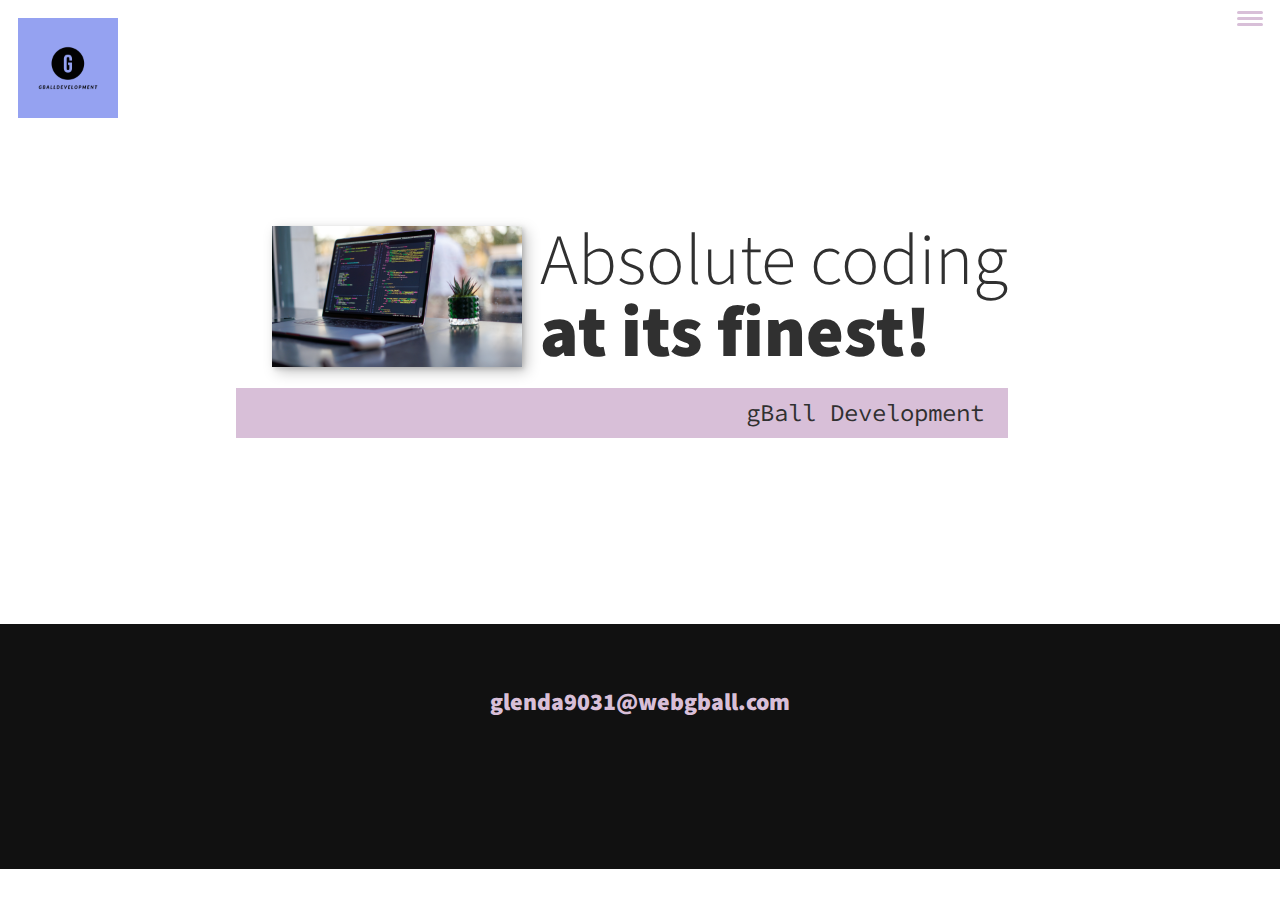
==== portfolio-item.html @ 2eea20db "Created html file; updated index.html, style.css and script.js" ====
<html lang="en">
<head>
    <meta charset="UTF-8">
    <meta name="viewport" content="width=device-width, initial-scale=1.0">
    <title>Glenda Reed's Front-End Developer Portfolio</title>
    <link rel="stylesheet" href="https://cdnjs.cloudfare.com/ajax/libs/normalize/7.0.0/normalize.min.css">
    <link rel="stylesheet" href="https://cdnjs.cloudflare.com/ajax/libs/font-awesome/5.11.2/css/all.css" integrity="sha256-46qynGAkLSFpVbEBog43gvNhfrOj+BmwXdxFgVK/Kvc=" crossorigin="anonymous" />
    <link href="https://fonts.googleapis.com/css?family=Source+Code+Pro:400,900|Source+Sans+Pro:300,900&display=swap" rel="stylesheet">

    <link rel="stylesheet" href="css/style.css"> 
</head>
<body>
    <header>
        <div class="logo">
            <img src="images/gBallDevelopment-logos.jpg" alt="logo">
        </div>
        <button class="nav-toggle" aria-label="toggle-navigation">
            <span class="hamburger"></span>
        </button>
        <nav class="nav">
            <ul class="nav__list">
                <li class="nav__item"><a href="index.html" class="nav__link">Home</a></li>
                <li class="nav__item"><a href="index.html#services" class="nav__link">My Services</a></li>
                <li class="nav__item"><a href="index.html#about" class="nav__link">About me</a></li>
                <li class="nav__item"><a href="index.html#work" class="nav__link">My Work</a></li>
            </ul>
        </nav>
    </header>

    <!-- Start of Intro Section -->
    <section class="intro" id="home">
        <h1 class="section__title section__title--intro">Absolute coding <strong>at its finest!</strong></h1>
        <p class="section__subtitle section__subtitle--intro">gBall Development</p>
        <img src="images/james-harrison-vpOeXr5wmR4-unsplash.jpg" alt="picture of a laptop" class="intro__img">
    </section>

    <div class="portfolio-item-individual">
        <p></p>
        <img src="" alt="">
        <p></p>
        <p></p>
    </div>
    <!-- End of Intro Section -->


        <!-- Start of Footer Section -->
        <footer class="footer">
            <a href="mailto:glenda9031@webgball.com" class="footer__link">glenda9031@webgball.com</a>
            <ul class="social-list">
                <li class="social-list__item"><a class="social-list__link" href="https://facebook.com"><i class="fab fa-facebook"></i></a></li>
                <li class="social-list__item"><a href="https:/instagram.com" class="social-list__link"><i class="fab fa-instagram"></i></a></li>
                <li class="social-list__item"><a href="https://twitter.com." class="social-list__link"><i class="fab fa-twitter"></i></a></li>
                <li class="social-list__item"><a href="https://github.com" class="social-list__link"><i class="fab fa-github"></i></a></li>
            </ul>
        </footer>



<script src="script.js"></script>
</body>
</html>
---- css/style.css ----
*,
*::before,
*::after {
    box-sizing: border-box;
}

:root {
    --ff-primary: 'Source Sans Pro', sans-serif;
    --ff-secondary: 'Source Code Pro', monospace;
    
    --fw-reg: 300;
    --fw-bold: 900;
    
    --clr-light: #fff;
    --clr-dark: #303030;
    --clr-accent: #D8BFD8;
    
    --fs-h1: 3rem;
    --fs-h2: 2.25rem;
    --fs-h3: 1.25rem;
    --fs-body: 1rem;

    --bs: 0.25em 0.25em 0.75em rgba(0,0,0,.25),
          0.125em 0.125em .25em rgba(0,0,0,.15);
}

@media (min-width: 800px) {
    :root {
        --fs-h1: 4.5rem;
        --fs-h2: 3.75rem;
        --fs-h3: 1.5rem;
        --fs-body: 1.125rem;
    }
}
/* General Styles */

html {
    scroll-behavior: smooth;
}

body {
    background: var(--clr-light);
    color: var(--clr-dark);;
    margin: 0;
    font-family: var(--ff-primary);
    font-size: var(--fs-body);
    line-height: 1.6;
}

section {
    padding: 5em 2em;
}

img {
    display: block;
    max-width: 100%;
}

strong {
    font-weight: var(--fw-bold);
}

:focus {
    outline: 0.1875 solid var(--clr-accent);
    outline-offset: 0.1875rem;
}

.btn {
    display: inline-block;
    padding: .5em 2.5em;
    background: var(--clr-accent);
    color: var(--clr-dark);
    text-decoration: none;
    cursor: pointer;
    font-size: .8rem;
    text-transform: uppercase;
    letter-spacing: 0.125rem;
    font-weight: var(--fw-bold);
    transition: transform 200ms ease-in-out;
}

.btn:focus {
    transform: scale(1.1);
}

/* Typography */

h1,
h2, 
h3 {
    line-height: 1;
    margin: 0;
}

h1 {
    font-size: var(--fs-h1);
}

h2 {
    font-size: var(--fs-h2);
}

h3 {
    font-size: var(--fs-h3);
}

.section__title {
    margin-bottom: .25em;
}

.section__title--intro {
    font-weight: var(--fw-reg);
}

.section__title--intro strong {
    display: block;
}

.section__subtitle {
    margin: 0;
    font-size: var(--fs-h3);
}

.section__subtitle--intro,
.section__subtitle--about {
    background: var(--clr-accent);
    padding: .25em 1em;
    font-family: var(--ff-secondary);
    margin-bottom: 1em;
}

.section__subtitle--work {
    color: var(--clr-accent);
    font-weight: var(--fw-bold);
    margin-bottom: 1em;
}

/* Header Section */
.logo {
    max-width: 6.25rem;
}

header {
    display: flex;
    justify-content: space-between;
    padding: 1em;
}

.nav {
    position: fixed;
    background: var(--clr-dark);
    color: var(--clr-light);
    top: 0;
    bottom: 0;
    left: 0;
    right: 0;
    z-index: 100;

    transform: translateX(100%);
    transform: transform 250ms cubic-bezier(.5, 0, .5, 1);
}

.nav__list {
    list-style: none;
    display: flex;
    flex-direction: column;
    justify-content: space-evenly;
    align-items: center;
    height: 100%;
    margin: 0;
    padding: 0;
}

.nav__link {
    color: inherit;
    font-weight: var(--fw-bold);
    font-size: var(--fs-h3);
    text-decoration: none;
}

.nav__link:hover {
    color: var(--clr-accent);
}

.nav-toggle {
    padding: .25em;
    background: transparent;
    border: 0;
    cursor: pointer;
    position: absolute;
    right: 1em;
    top: 1em;
    z-index: 1000;
}

.nav-open .nav {
    transform: translateX(0);
}

.nav-open .nav-toggle {
    position: fixed;
}

.nav-open .hamburger {
    transform: rotate(.625turn);
}

.nav-open .hamburger::before {
    transform: rotate(90deg) translateX(-0.375rem);
}
.nav-open .hamburger::after {
    opacity: 0;
}

.hamburger {    
    display: block;
    position: relative;
}

.hamburger,
.hamburger::before,
.hamburger::after {
    background: var(--clr-accent);
    width: 2em;
    height: 0.1875rem;
    border-radius: 1em;
    transition: transform 250ms ease-in-out;
}


.hamburger::before,
.hamburger::after {
    content: '';
    position: absolute;
    left: 0;
    right: 0;
}

.hamburger::before {
    top: 0.375rem;
}

.hamburger::after {
    bottom: 0.375rem;
}

/* Intro Section */

.intro {
    position: relative;
}

.intro__img {
    box-shadow: var(--bs);
}

.section__subtitle--intro {
    display: inline-block;
}

@media (min-width: 37.5rem) {
    .intro {
        display: grid;
        width: min-content;
        margin: 0 auto;
        grid-column-gap: 1em;
        grid-template-areas: 
        "img title"
        "img subtitle";
        grid-template-columns: min-content max-content;
    }

    .intro__img {
        grid-area: img;
        min-width: 15.625rem;
        position: relative;
        z-index: 2;
    }

    .section__subtitle--intro {
        align-self: self-start;
        grid-column: -1 / 1;
        grid-row: 2;
        text-align: right;
        z-index: -1;
        position: relative;
        left: -1.5em;
        width: calc(100% + 1.5em);
    }
}

/* My Services Section */

.my-services {
    background-color: var(--clr-dark);
    background-image: url('../images/james-harrison-vpOeXr5wmR4-unsplash.jpg');
    background-size: cover;
    background-blend-mode: multiply;
    text-align: center;
    color: var(--clr-light);
}

.section__title--services {
    color: var(--clr-accent);
    position: relative;
}

.section__title--services::after {
    content: '';
    display: block;
    width: 2em;
    height: 0.0625rem;
    margin: 0.5em auto 1em;
    background: var(--clr-light);
    opacity: 0.25;
}

.services {
    margin-bottom: 4em;
}

.service {
    max-width: 31.25rem;
    margin: 0 auto;
}

@media (min-width: 50rem) {
    .services {
        display: flex;
        max-width: 62.5rem;
        margin-left: auto;
        margin-right: auto;
    }

    .service + .service {
        margin-left: 2em;
    }
}

/* About Me Section */

.about-me {
    max-width: 62.5rem;
    margin: 0 auto;
}

.about-me__img {
    box-shadow: var(--bs);
}

@media (min-width: 37.5rem) {
    .about-me {
        display: grid;
        grid-template-columns: 1fr 12.5rem;
        grid-template-areas: 
                "title img"
                "subtitle img"
                "text img";
        grid-column-gap: 1.1em;
    }

    .section__title--about {
        grid-area: title;
    }

    .section__subtitle--about {
        grid-column: 1 / -1;
        grid-row: 2;
        position: relative;
        left: -2em;
        width: calc(100% + 13em);
        padding-left: 2em;
        padding-right: .90em;
    }

    .section__title--about, 
    .section__subtitle--about {
        grid-column: 1;     
    }

    .about-me__img {
        grid-area: img;
        position: relative;
        z-index: 2;
    }
}

/* Start My Work Section */

.my-work {
    background-color: var(--clr-dark);
    color: var(--clr-light);
    text-align: center;
}

.portfolio {
    display: grid;
    grid-template-columns: repeat(auto-fit, minmax(18.75rem, 1fr));
    grid-template-rows: repeat(2, 1fr);
}

.portfolio__item {
    background-color: var(--clr-accent);
    overflow: hidden;
}

.portfolio__img {
    transition: 
            transform 750ms cubic-bezier(.5, 0, .5, 1),
            opacity 250ms linear;
}

.portfolio__item:focus {
    position: relative;
    z-index: 2;
}

.portfolio__img:hover {
    transform: scale(1.2);
    opacity: .75;
}

/* Start Footer Section */

.footer {
    background: #111;
    color: var(--clr-accent);
    text-align: center;
    padding: 2.5em 0;
    font-size: var(--fs-h3);
}

.footer a {
    color: inherit;
    text-decoration: none;
}

.footer__link {
    font-weight: var(--fw-bold);
}

.footer__link:hover,
.social-list__link:hover {
    opacity: .7;
}

.footer__link:hover {
    text-decoration: underline;
}

.social-list {
    list-style: none;
    display: flex;
    justify-content: center;
    width: 2em 0;
    padding: 0;
}

.social-list__item {
    margin: 0 .5em 0 0;
}

.social-list__link {
    padding: .5em;
}

/* Individual Portfolio Styles */

.portfolio-item-individual {
    padding: 0 2em 2em;
    max-width: 62.5rem;
    margin: 0 auto;
}

.portfolio-item-individual p {
    max-width: 37.5rem;
    margin-left: auto;
    margin-right: auto;
}
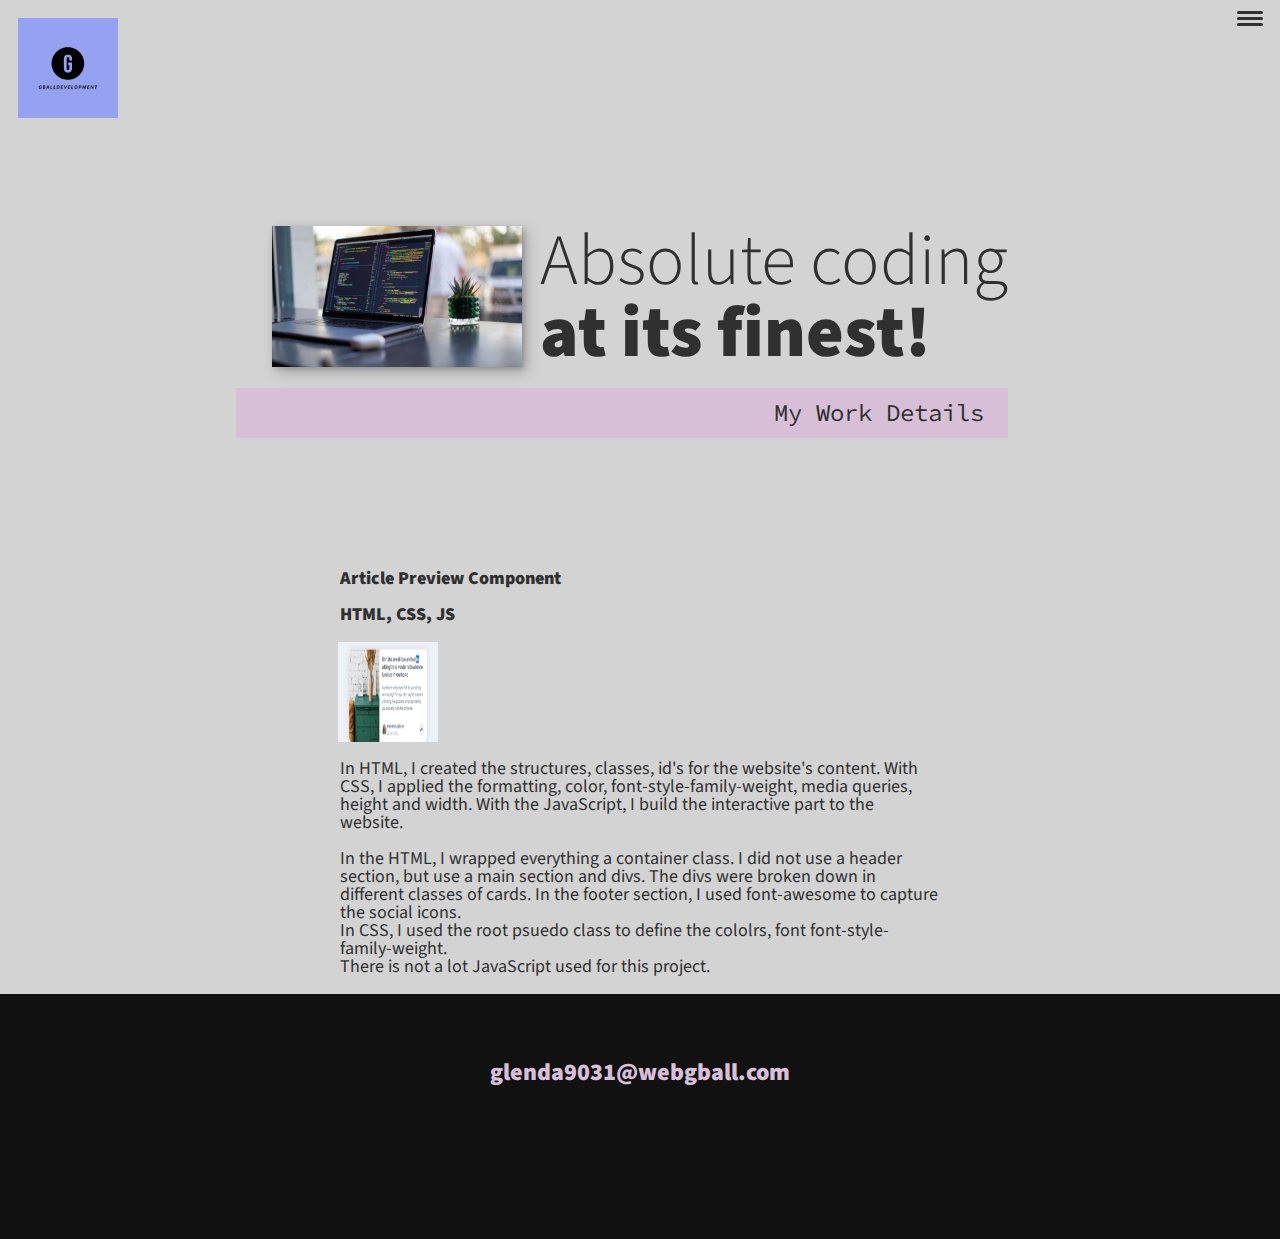
==== commit ca2d3900: "Update style.css and portfolio-item.html" ====
--- a/portfolio-item.html
+++ b/portfolio-item.html
@@ -31,15 +31,16 @@
     <!-- Start of Intro Section -->
     <section class="intro" id="home">
         <h1 class="section__title section__title--intro">Absolute coding <strong>at its finest!</strong></h1>
-        <p class="section__subtitle section__subtitle--intro">gBall Development</p>
+        <p class="section__subtitle section__subtitle--intro">My Work Details</p>
         <img src="images/james-harrison-vpOeXr5wmR4-unsplash.jpg" alt="picture of a laptop" class="intro__img">
     </section>
 
     <div class="portfolio-item-individual">
-        <p></p>
-        <img src="" alt="">
-        <p></p>
-        <p></p>
+        <p class="portfolio-item-title">Article Preview Component</p>
+        <p class="portfolio-item-subtitle">HTML, CSS, JS</p>
+        <img src="images/Article preview component.jpg" alt="" class="portfolio-item-img">
+        <p class="portfolio-item-info">In HTML, I created the structures, classes, id's for the website's content. With CSS, I applied the formatting, color, font-style-family-weight, media queries, height and width.  With the JavaScript, I build the interactive part to the website.</p>
+        <p class="portfolio-item-info">In the HTML, I wrapped everything a container class.  I did not use a header section, but use a main section and divs.  The divs were broken down in different classes of cards. In the footer section, I used font-awesome to capture the social icons. <br>In CSS, I used the root psuedo class to define the cololrs, font font-style-family-weight.<br> There is not a lot JavaScript used for this project. </p>
     </div>
     <!-- End of Intro Section -->
 
--- a/css/style.css
+++ b/css/style.css
@@ -11,7 +11,7 @@
     --fw-reg: 300;
     --fw-bold: 900;
     
-    --clr-light: #fff;
+    --clr-light: #D3D3D3;
     --clr-dark: #303030;
     --clr-accent: #D8BFD8;
     
@@ -220,7 +220,7 @@
 .hamburger,
 .hamburger::before,
 .hamburger::after {
-    background: var(--clr-accent);
+    background: var(--clr-dark);
     width: 2em;
     height: 0.1875rem;
     border-radius: 1em;
@@ -397,11 +397,13 @@
     display: grid;
     grid-template-columns: repeat(auto-fit, minmax(18.75rem, 1fr));
     grid-template-rows: repeat(2, 1fr);
+    
 }
 
 .portfolio__item {
     background-color: var(--clr-accent);
     overflow: hidden;
+    
 }
 
 .portfolio__img {
@@ -467,7 +469,7 @@
 /* Individual Portfolio Styles */
 
 .portfolio-item-individual {
-    padding: 0 2em 2em;
+    /*padding: 0 .5em .5em;*/
     max-width: 62.5rem;
     margin: 0 auto;
 }
@@ -476,16 +478,26 @@
     max-width: 37.5rem;
     margin-left: auto;
     margin-right: auto;
-}
-
-
-
-
-
-
-
-
-
-
-
-
+    line-height: 1;
+}
+
+.portfolio-item-title,
+.portfolio-item-subtitle {
+    font-weight: var(--fw-bold);
+}
+
+.portfolio-item-img {
+    height: 6.25rem;
+    width: 6.25rem;
+    margin-left: 11em;
+}
+
+
+
+
+
+
+
+
+
+
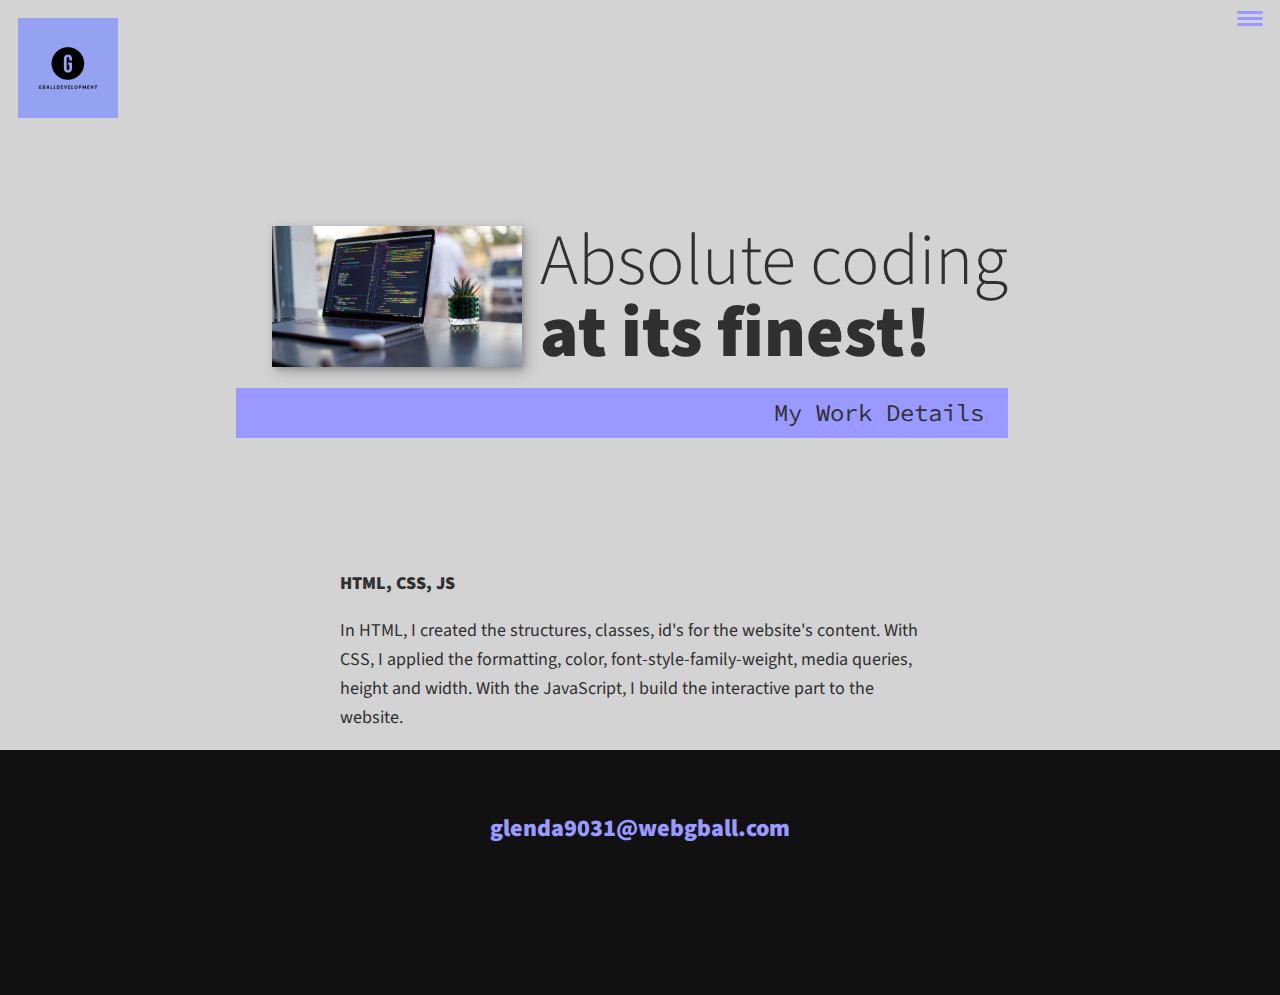
==== commit 4009f194: "Update index.html, portfolio.html and style.css" ====
--- a/portfolio-item.html
+++ b/portfolio-item.html
@@ -36,16 +36,11 @@
     </section>
 
     <div class="portfolio-item-individual">
-        <p class="portfolio-item-title">Article Preview Component</p>
-        <p class="portfolio-item-subtitle">HTML, CSS, JS</p>
-        <img src="images/Article preview component.jpg" alt="" class="portfolio-item-img">
+        <p class="portfolio-item-title">HTML, CSS, JS</p>
         <p class="portfolio-item-info">In HTML, I created the structures, classes, id's for the website's content. With CSS, I applied the formatting, color, font-style-family-weight, media queries, height and width.  With the JavaScript, I build the interactive part to the website.</p>
-        <p class="portfolio-item-info">In the HTML, I wrapped everything a container class.  I did not use a header section, but use a main section and divs.  The divs were broken down in different classes of cards. In the footer section, I used font-awesome to capture the social icons. <br>In CSS, I used the root psuedo class to define the cololrs, font font-style-family-weight.<br> There is not a lot JavaScript used for this project. </p>
     </div>
-    <!-- End of Intro Section -->
 
-
-        <!-- Start of Footer Section -->
+    <!-- Start of Footer Section -->
         <footer class="footer">
             <a href="mailto:glenda9031@webgball.com" class="footer__link">glenda9031@webgball.com</a>
             <ul class="social-list">
@@ -56,8 +51,6 @@
             </ul>
         </footer>
 
-
-
 <script src="script.js"></script>
 </body>
 </html>--- a/css/style.css
+++ b/css/style.css
@@ -13,7 +13,7 @@
     
     --clr-light: #D3D3D3;
     --clr-dark: #303030;
-    --clr-accent: #D8BFD8;
+    --clr-accent: #9999ff;
     
     --fs-h1: 3rem;
     --fs-h2: 2.25rem;
@@ -220,7 +220,7 @@
 .hamburger,
 .hamburger::before,
 .hamburger::after {
-    background: var(--clr-dark);
+    background: var(--clr-accent);
     width: 2em;
     height: 0.1875rem;
     border-radius: 1em;
@@ -478,7 +478,7 @@
     max-width: 37.5rem;
     margin-left: auto;
     margin-right: auto;
-    line-height: 1;
+    line-height: 1.6;
 }
 
 .portfolio-item-title,
